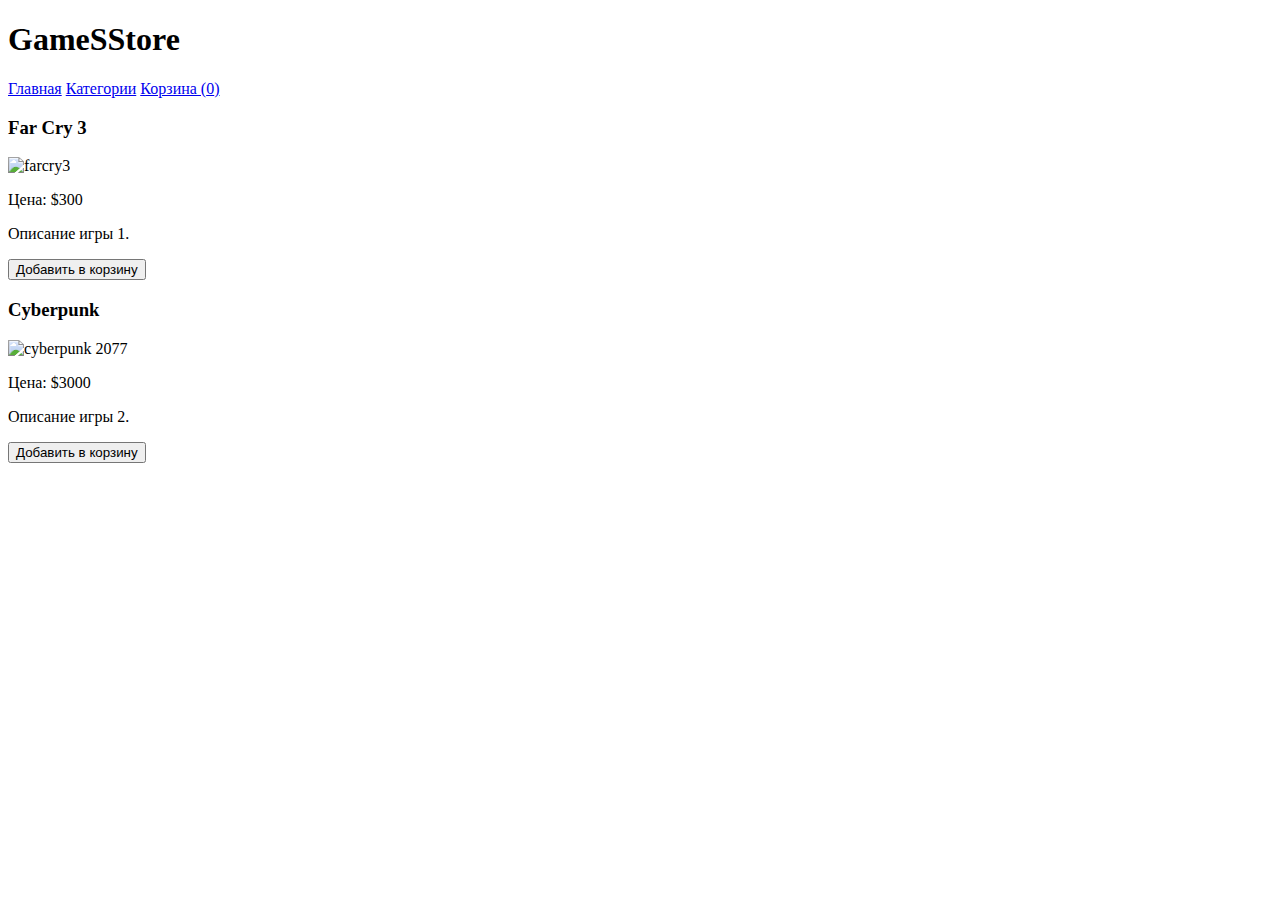
==== html/index.html @ 2201097e "for investor" ====
<!DOCTYPE html>
<html lang="ru">
<head>
    <meta charset="UTF-8">
    <meta name="viewport" content="width=device-width, initial-scale=1.0">
    <link rel="stylesheet" href="css/styles.css">
    <title>GameSStore</title>
</head>
<body>
    <header>
        <h1>GameSStore</h1>
    </header>
    <nav>
        <a href="index.html">Главная</a>
        <a href="html/category.html">Категории</a>
        <a href="#" id="cart-link">Корзина (<span id="cart-count">0</span>)</a>

    </nav>
    <div class="gamescontainer">
        <div class="game">
            <h3>Far Cry 3</h3>
            <img src="assets/farcry3.jpg" alt="farcry3">
            <p>Цена: $300</p>
            <p>Описание игры 1.</p>
            <button onclick="addToCart('Far Cry 4', 300)">Добавить в корзину</button>
        </div>
        <div class="game">
            <h3>Cyberpunk</h3>
            <img src="assets/киберпанк.jfif" alt="cyberpunk 2077">
            <p>Цена: $3000</p>
            <p>Описание игры 2.</p>
            <button onclick="addToCart('Cyberpunk', 3000)">Добавить в корзину</button>
            
        </div>

    </div>
    <div id="cart-container" style="display: none;">
        <h2>Корзина</h2>
        <div id="cart-items"></div>
        <p>Общая сумма: $<span id="total-price">0</span></p>
        <button onclick="clearCart()">Очистить корзину</button>
        <form id="checkout-form" onsubmit="redirectToPayment(event)">
            <label for="email">Email:</label>
            <input type="email" id="email" name="email" required>
            <button type="submit">Оплатить</button>
        </form>
    </div>
    

    <script src="js/skript.js"></script>
</body>
</html>
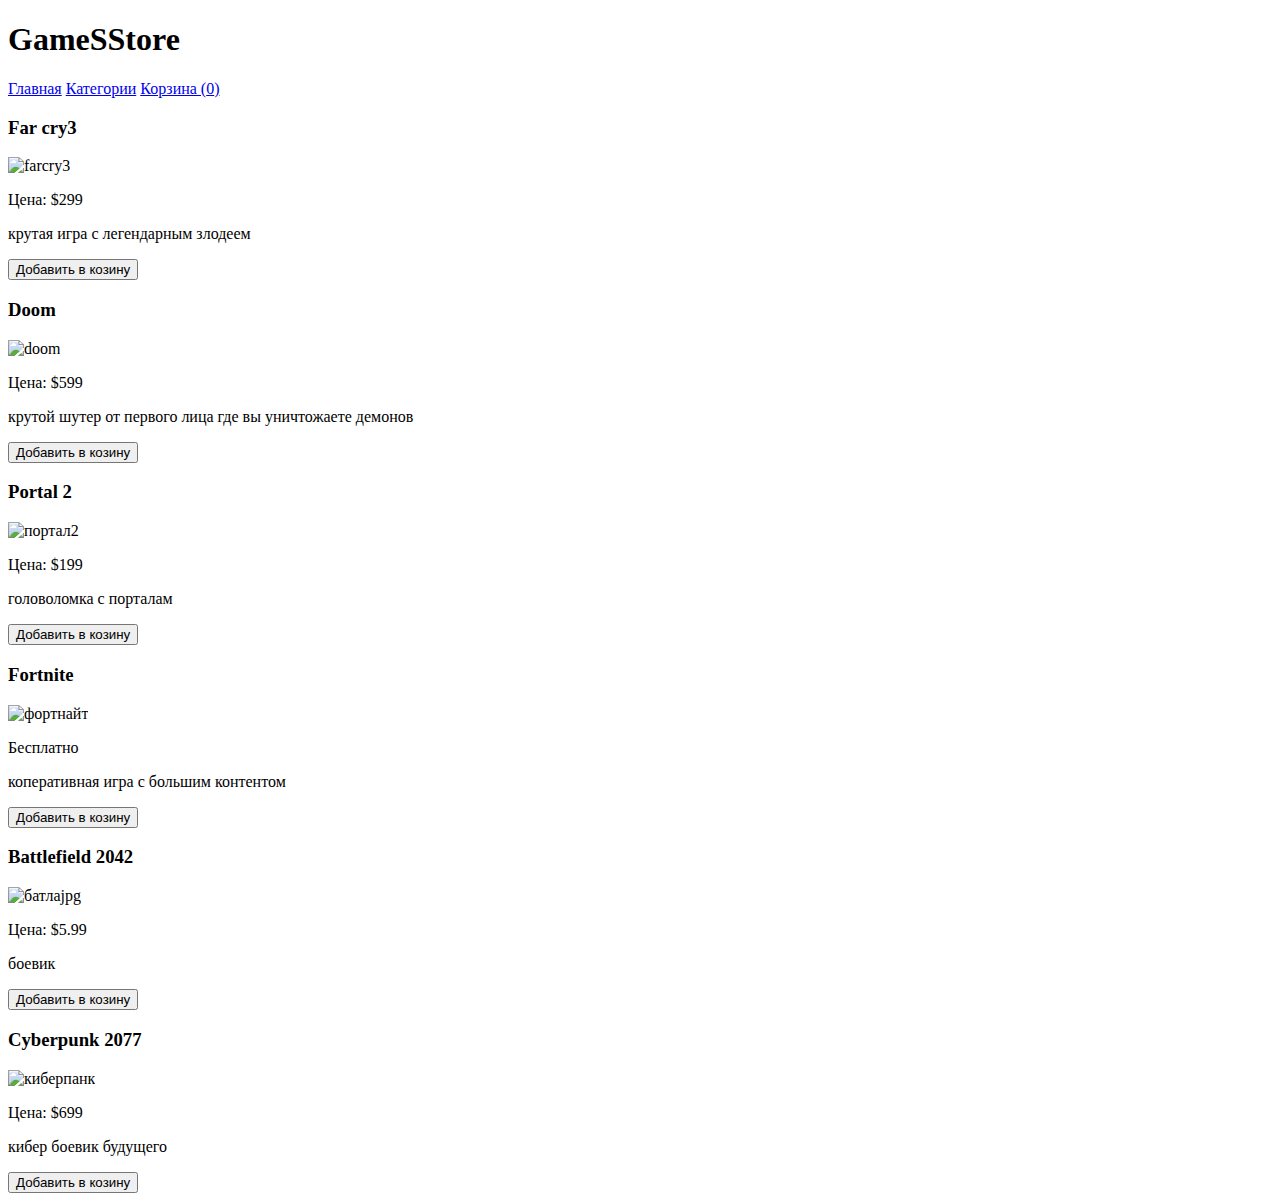
==== commit f4b81289: "for investor" ====
--- a/html/index.html
+++ b/html/index.html
@@ -3,8 +3,8 @@
 <head>
     <meta charset="UTF-8">
     <meta name="viewport" content="width=device-width, initial-scale=1.0">
+    <title>GameSStore</title>
     <link rel="stylesheet" href="css/styles.css">
-    <title>GameSStore</title>
 </head>
 <body>
     <header>
@@ -14,25 +14,50 @@
         <a href="index.html">Главная</a>
         <a href="html/category.html">Категории</a>
         <a href="#" id="cart-link">Корзина (<span id="cart-count">0</span>)</a>
-
     </nav>
     <div class="gamescontainer">
         <div class="game">
-            <h3>Far Cry 3</h3>
+            <h3>Far cry3</h3>
             <img src="assets/farcry3.jpg" alt="farcry3">
-            <p>Цена: $300</p>
-            <p>Описание игры 1.</p>
-            <button onclick="addToCart('Far Cry 4', 300)">Добавить в корзину</button>
+            <p>Цена: $299 </p>
+            <p>крутая игра с легендарным злодеем </p>
+           <button onclick="addToCart('Far cry3', 299)">Добавить в козину</button>
         </div>
         <div class="game">
-            <h3>Cyberpunk</h3>
-            <img src="assets/киберпанк.jfif" alt="cyberpunk 2077">
-            <p>Цена: $3000</p>
-            <p>Описание игры 2.</p>
-            <button onclick="addToCart('Cyberpunk', 3000)">Добавить в корзину</button>
-            
+            <h3>Doom</h3>
+            <img src="assets/doom.jfif" alt="doom">
+            <p>Цена: $599</p>
+            <p>крутой шутер от первого лица где вы уничтожаете демонов </p>
+            <button onclick="addToCart('doom', 599)">Добавить в козину</button>
         </div>
-
+        <div class="game">
+            <h3>Portal 2</h3>
+            <img src="assets/портал2.jfif" alt="портал2">
+            <p>Цена: $199</p>
+            <p>головоломка с порталам</p>
+            <button onclick="addToCart('портал 2', 199)">Добавить в козину</button>
+        </div>
+        <div class="game">
+            <h3>Fortnite</h3>
+            <img src="assets/фортнайт.jfif" alt="фортнайт">
+            <p>Бесплатно</p>
+            <p>коперативная игра с большим контентом </p>
+            <button onclick="addToCart('фортнайт', 0)">Добавить в козину</button>
+        </div>
+        <div class="game">
+            <h3>Battlefield 2042</h3>
+            <img src="assets/батлаjpg.jpg"  alt="батлаjpg">
+            <p>Цена: $5.99</p>
+            <p>боевик </p> 
+            <button onclick="addToCart('батла', 6)">Добавить в козину</button>
+        </div>
+        <div class="game">
+            <h3>Cyberpunk 2077</h3>
+            <img src="assets/киберпанк.jfif" alt="киберпанк">
+            <p>Цена: $699</p>
+            <p>кибер боевик будущего </p>
+            <button onclick="addToCart('киберпанк', 699)">Добавить в козину</button>
+       
     </div>
     <div id="cart-container" style="display: none;">
         <h2>Корзина</h2>
@@ -45,8 +70,8 @@
             <button type="submit">Оплатить</button>
         </form>
     </div>
-    
 
-    <script src="js/skript.js"></script>
+    <script src="js/script.js"></script>
 </body>
-</html>+</html>
+
